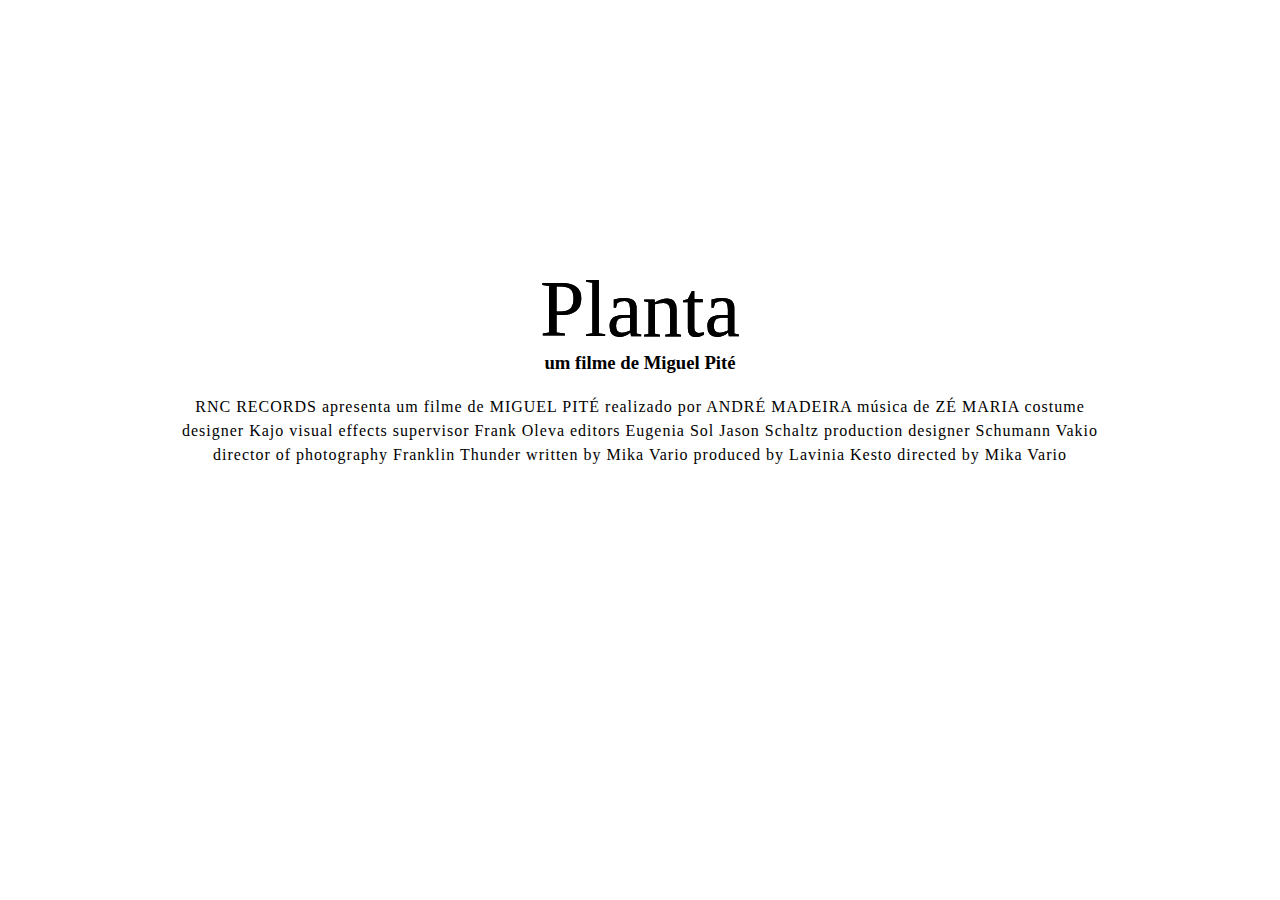
==== index.html @ cbf96458 "Merge pull request #1 from zemariagp/proposal" ====
<!DOCTYPE html>
<html>
  <head>
    <title>Planta</title>
    <meta
      name="viewport"
      content="width=device-width, initial-scale=1.0, viewport-fit=cover"
    />
    <link
      rel="stylesheet"
      href="https://cdnjs.cloudflare.com/ajax/libs/font-awesome/4.7.0/css/font-awesome.min.css"
    />
    <link rel="stylesheet" type="text/css" href="shared.css" />
    <link rel="stylesheet" type="text/css" href="style.css" />
    <link rel="shortcut icon" href="/favicon.ico" />
    <link rel="icon" sizes="16x16 32x32 64x64" href="/favicon.ico" />
    <!-- ****** faviconit.com favicons ****** -->
  </head>
  <body>
    <div class="container">
      <div class="section">
        <object
          id="Layer_1"
          data-name="Layer 1"
          data="./img/Asset 2222.svg"
          type="image/svg+xml"
        ></object>
        <div class="lower">
          <h2 class="title portrait">Planta</h2>
          <h3 class="subtitle">um filme de Miguel Pité</h3>
          <p class="credits">
            <important>RnC Records</important> apresenta um filme de
            <important>Miguel Pité</important> realizado por
            <important>André Madeira</important> música de
            <important>Zé Maria</important> costume designer Kajo visual effects
            supervisor Frank Oleva editors Eugenia Sol Jason Schaltz production
            designer Schumann Vakio director of photography Franklin Thunder
            written by Mika Vario produced by Lavinia Kesto directed by Mika
            Vario
          </p>
          <div class="logos">
            <img src="/img/rtp.png" alt="" />
            <img src="/img/spa.png" alt="" />
          </div>
        </div>
      </div>
      <div class="section">
        <object
          class="separator"
          data="./img/blocos/Asset 25.svg"
          type="image/svg+xml"
        ></object>

        <div class="center tip">usa um ecrã grande</div>
      </div>
      <div class="section">
        <object
          class="separator"
          data="./img/blocos/Asset 34.svg"
          type="image/svg+xml"
        ></object>

        <div class="center tip">e colunas ou headphones</div>
      </div>
      <div class="section video-backdrop">
        <div class="center">
          <iframe
            class="video"
            src="https://www.youtube.com/embed/N1w-hDiJ4dM"
            title="YouTube video player"
            frameborder="0"
            allow="accelerometer; autoplay; clipboard-write; encrypted-media;
              gyroscope; picture-in-picture"
            allowfullscreen
          ></iframe>
        </div>
      </div>
      <div class="section">
        <object
          class="separator"
          data="./img/blocos/Asset 11.svg"
          type="image/svg+xml"
        ></object>

        <div class="center">
          Muito obrigado pelo teu tempo. Se gostaste espalha a palavra...
        </div>
        <button class="share">Share</button>
        <div class="subscribe">
          <div class="center">...e subscreve a newsletter.</div>

          <form name="contact" netlify>
            <div class="form-inner">
              <label for="name">Nome <input type="text" name="name" /></label>
              <label for="email"
                >Email <input type="email" name="email"
              /></label>
              <button type="submit">Enviar</button>
            </div>
          </form>
          <footer>
            <small>
              Obra protegida por direitos de autor. <br />
              <a href="mailto:zemaria@gmail.com" target="_blank">
                Entrar em contacto.
              </a>
              <br />
            </small>
          </footer>
        </div>
      </div>
    </div>
  </body>
  <script
    src="https://cdnjs.cloudflare.com/ajax/libs/vivus/0.4.6/vivus.min.js"
    integrity="sha512-oUUeA7VTcWBqUJD/VYCBB4VeIE0g1pg5aRMiSUOMGnNNeCLRS39OlkcyyeJ0hYx2h3zxmIWhyKiUXKkfZ5Wryg=="
    crossorigin="anonymous"
    referrerpolicy="no-referrer"
  ></script>
  <script>
    function fade(element) {
      var op = 1; // initial opacity
      var timer = setInterval(function () {
        if (op <= 0.1) {
          clearInterval(timer);
          element.style.display = "none";
        }
        element.style.opacity = op;
        element.style.filter = "alpha(opacity=" + op * 100 + ")";
        op -= op * 0.1;
      }, 50);
    }
    new Vivus(
      "Layer_1",
      { duration: 100, type: "delayed", reverseStack: true },
      () => {}
    );
  </script>
</html>
---- shared.css ----
/* Fonts */

@font-face {
  font-family: "kionaregular";
  src: url("../fonts/kiona-regular-webfont.woff") format("woff2"),
    url("../fonts/kiona-regular-webfont.woff") format("woff");
  font-weight: normal;
  font-style: normal;
}

@font-face {
  font-family: "walkway_condensedregular";
  src: url("../fonts/walkway_condensed-webfont.woff2") format("woff2"),
    url("../fonts/walkway_condensed-webfont.woff") format("woff");
  font-weight: normal;
  font-style: normal;
}

@font-face {
  font-family: "axiforma";
  src: url("../fonts/Axiforma-Black.otf") format("opentype");
  font-weight: normal;
  font-style: normal;
}

/* General styles */

@keyframes ltr {
  0% {
    opacity: 0%;
  }

  100% {
    opacity: 95%;
  }
}

*,
*:before,
*:after {
  box-sizing: inherit;
}

html {
  box-sizing: border-box;
}

body {
  margin: 0;
  padding: 0;
  scroll-behavior: smooth;
  text-align: center;
  line-height: 1.5;
}

.container,
.section {
  width: 100%;
  height: 100vh;
  /* min-height: 100vh; */
}

.container {
  scroll-behavior: smooth;
  overflow: auto;
  overflow-x: hidden;
  scroll-snap-type: y mandatory;
}

.section {
  scroll-snap-align: start;
  overflow: hidden;
  display: flex;
  flex-direction: column;
  justify-content: center;
  align-items: center;
  margin: 0 auto;
}
---- style.css ----
.section:not(:nth-child(4)) {
  max-width: 1000px;
}

.center {
  font-family: "kionaregular";
}

.lower {
  padding-bottom: 20vh;
}

.video-backdrop {
  background-color: black;
}

.video {
  width: 85vw;
  aspect-ratio: 16/9;
}

.landscape {
  display: none;
}

@media screen and (max-width: 1000px) and (orientation: landscape) {
  .landscape {
    display: block;
  }
}

.main-img {
  width: 20vh;
  height: 20vh;
  animation: ltr 4s;
}
.title {
  margin: 0;
  margin-top: 1rem;
  font-family: "axiforma";
  text-shadow: 0 0 0;
  font-size: 80px;
  line-height: 1;
  font-weight: normal;
}

.subtitle {
  font-family: "kionaregular";
  margin-block-start: 0;
}

.credits {
  font-size-adjust: none;
  margin-top: 0;
  font-family: "walkway_condensedregular";
  letter-spacing: 1px;
  color: black;
  padding-right: 2rem;
  padding-left: 2rem;
}

.logos {
  display: flex;
  flex-direction: row;
  justify-content: center;
  gap: 4rem;
  align-items: center;
  width: 100%;
}

.logos > img {
  max-height: 4vh;
  object-fit: contain;
  filter: grayscale(100%);
}

important {
  text-transform: uppercase;
}

.fa {
  padding: 20px;
  font-size: 30px;
  width: 50px;
  text-align: center;
  text-decoration: none;
  margin: 20px 20px;
}

/* Add a hover effect if you want */
.fa:hover {
  opacity: 0.7;
}

/* Set a specific color for each brand */

/* Facebook */
.fa-facebook {
  background: #3b5998;
  color: white;
}

/* Twitter */
.fa-twitter {
  background: #55acee;
  color: white;
}

form {
  font-family: "kionaregular";
}

.form-inner {
  display: flex;
  flex-direction: column;
}

.top-block {
  margin-top: auto;
  margin-bottom: auto;
}

.hidden {
  visibility: hidden;
}

.top-block {
  margin-top: auto;
  margin-left: 2rem;
  margin-right: 2rem;
}

#Layer_1 {
  margin-top: 1rem;
  max-height: 40vh;
}

.before-title {
  font-family: "walkway_condensedregular";
  font-size: 1.5rem;
}

.separator {
  max-width: 30%;
}

.tip {
  margin-top: 1rem;
}
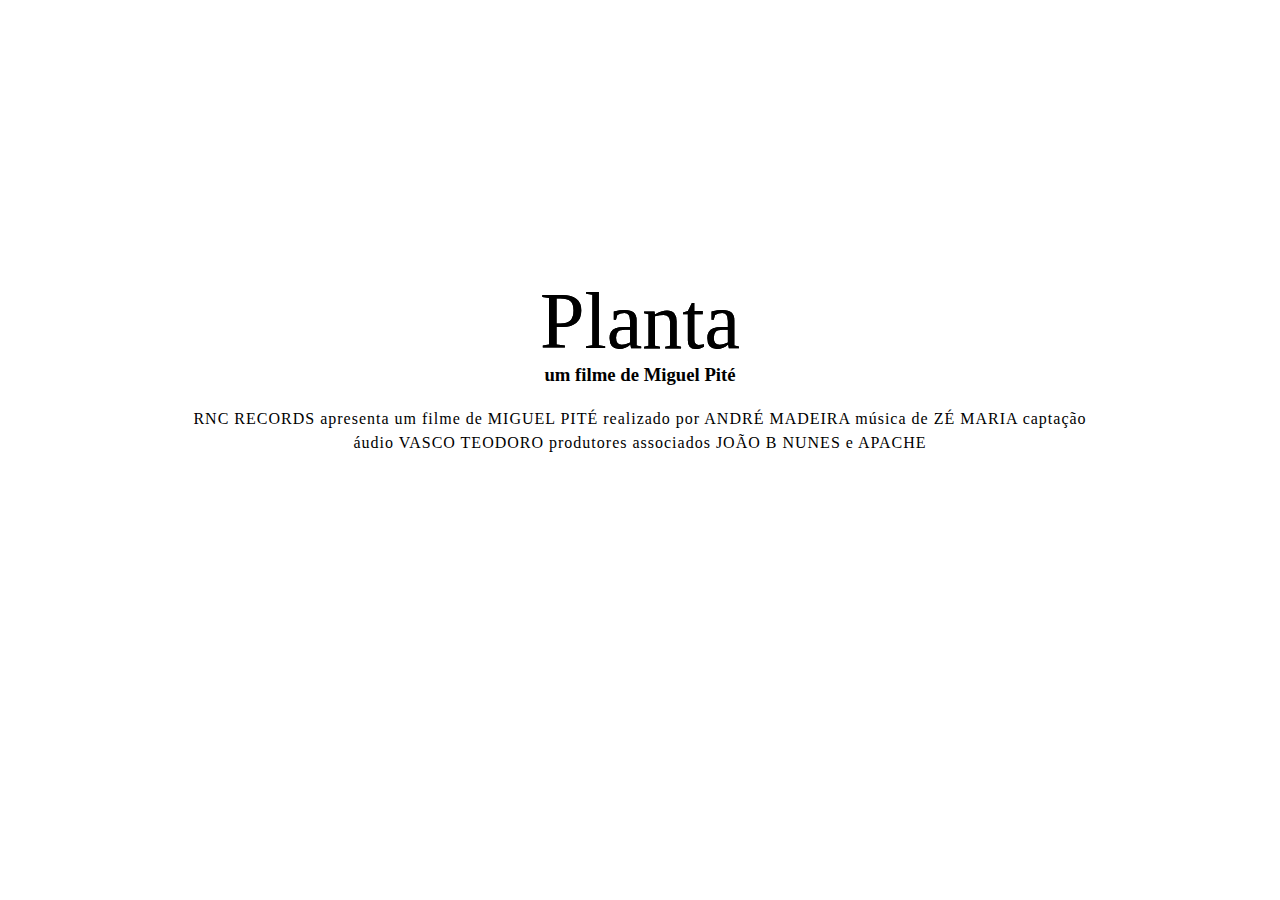
==== commit 24039c1e: "credits" ====
--- a/index.html
+++ b/index.html
@@ -32,11 +32,9 @@
             <important>RnC Records</important> apresenta um filme de
             <important>Miguel Pité</important> realizado por
             <important>André Madeira</important> música de
-            <important>Zé Maria</important> costume designer Kajo visual effects
-            supervisor Frank Oleva editors Eugenia Sol Jason Schaltz production
-            designer Schumann Vakio director of photography Franklin Thunder
-            written by Mika Vario produced by Lavinia Kesto directed by Mika
-            Vario
+            <important>Zé Maria</important> captação áudio
+            <important>Vasco Teodoro</important> produtores associados
+            <important>João B Nunes</important> e <important>Apache</important>
           </p>
           <div class="logos">
             <img src="/img/rtp.png" alt="" />
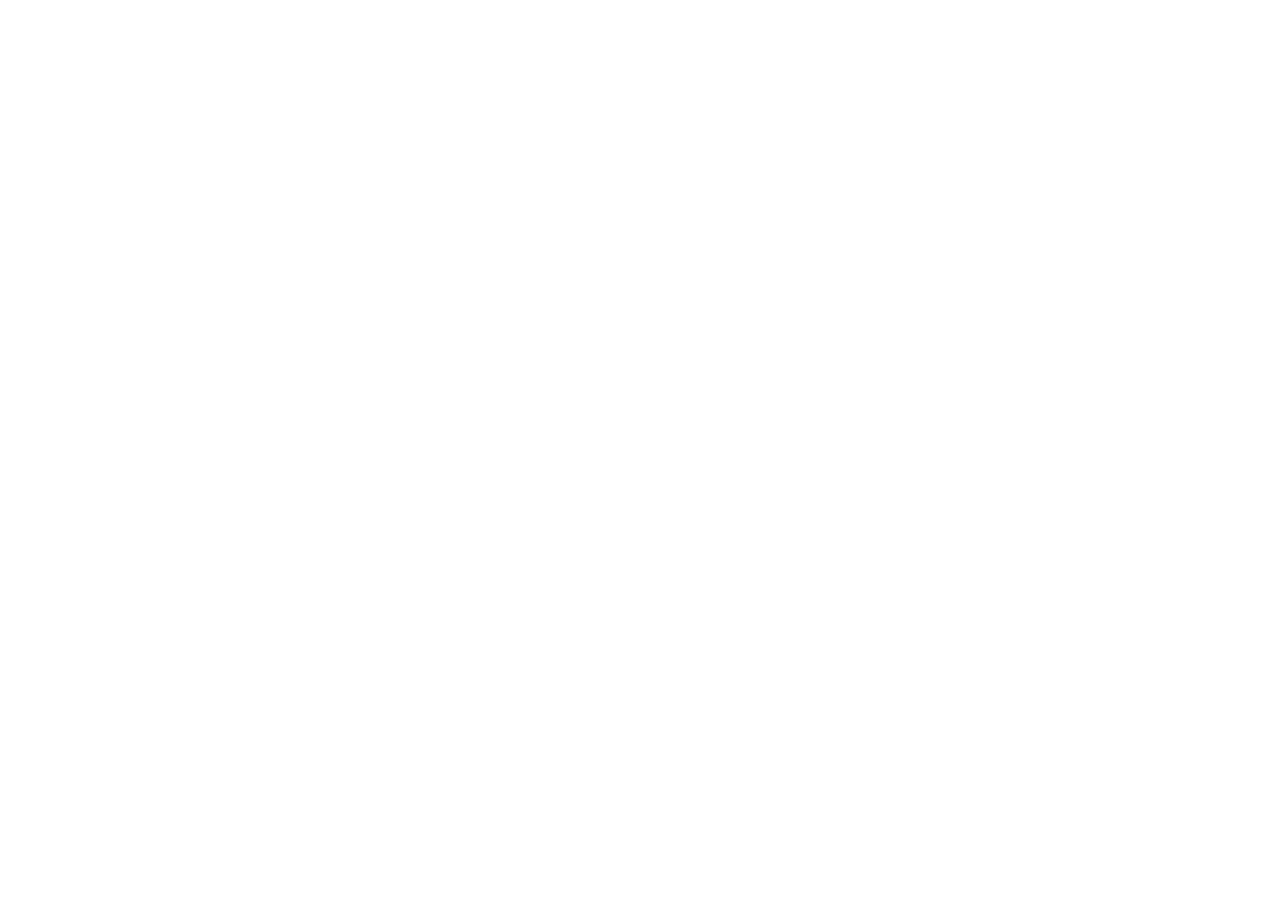
==== commit 16dc5fd8: "timer" ====
--- a/index.html
+++ b/index.html
@@ -1,7 +1,7 @@
 <!DOCTYPE html>
 <html>
   <head>
-    <title>Planta</title>
+    <title id="main-title">Convite - Planta</title>
     <meta
       name="viewport"
       content="width=device-width, initial-scale=1.0, viewport-fit=cover"
@@ -11,9 +11,17 @@
       href="https://cdnjs.cloudflare.com/ajax/libs/font-awesome/4.7.0/css/font-awesome.min.css"
     />
     <link rel="stylesheet" type="text/css" href="shared.css" />
-    <link rel="stylesheet" type="text/css" href="style.css" />
-    <link rel="shortcut icon" href="/favicon.ico" />
-    <link rel="icon" sizes="16x16 32x32 64x64" href="/favicon.ico" />
+    <link rel="stylesheet" type="text/css" href="convite.css" />
+    <meta name="description" content="Convite ANTE-ESTREIA de PLANTA" />
+    <meta property="og:title" content="Convite" />
+    <meta property="og:url" content="Convite ANTE-ESTREIA de Planta" />
+    <meta property="og:description" content="Convite ANTE-ESTREIA de PLANTA" />
+    <meta
+      property="og:image"
+      content="http://www.planta-filme.com/public/preview2.png"
+    />
+    <meta property="og:type" content="article" />
+    <meta property="og:locale" content="pt_PT" />
     <!-- ****** faviconit.com favicons ****** -->
   </head>
   <body>
@@ -27,7 +35,8 @@
         ></object>
         <div class="lower">
           <h2 class="title portrait">Planta</h2>
-          <h3 class="subtitle">um filme de Miguel Pité</h3>
+          <h3 class="invite">um filme de Miguel Pité</h3>
+
           <p class="credits">
             <important>RnC Records</important> apresenta um filme de
             <important>Miguel Pité</important> realizado por
@@ -40,6 +49,7 @@
             <img src="/img/rtp.png" alt="" />
             <img src="/img/spa.png" alt="" />
           </div>
+          <p class="credits">(faz scroll)</p>
         </div>
       </div>
       <div class="section">
@@ -49,22 +59,24 @@
           type="image/svg+xml"
         ></object>
 
-        <div class="center tip">usa um ecrã grande</div>
+        <div class="center tip">Se puderes, usa um ecrã grande</div>
       </div>
       <div class="section">
-        <object
-          class="separator"
-          data="./img/blocos/Asset 34.svg"
-          type="image/svg+xml"
-        ></object>
+        <div class="section">
+          <object
+            class="separator"
+            data="./img/blocos/Asset 34.svg"
+            type="image/svg+xml"
+          ></object>
 
-        <div class="center tip">e colunas ou headphones</div>
+          <div class="center tip">e colunas ou headphones.</div>
+        </div>
       </div>
       <div class="section video-backdrop">
         <div class="center">
           <iframe
-            class="video"
-            src="https://www.youtube.com/embed/N1w-hDiJ4dM"
+            class="video hidden"
+            src="https://www.youtube.com/embed/ZC-FYG6ZH2A"
             title="YouTube video player"
             frameborder="0"
             allow="accelerometer; autoplay; clipboard-write; encrypted-media;
@@ -76,35 +88,37 @@
       <div class="section">
         <object
           class="separator"
-          data="./img/blocos/Asset 11.svg"
+          data="./img/blocos/Asset 18.svg"
           type="image/svg+xml"
         ></object>
 
+        <h2 class="title portrait">Obrigado</h2>
         <div class="center">
-          Muito obrigado pelo teu tempo. Se gostaste espalha a palavra...
-        </div>
-        <button class="share">Share</button>
-        <div class="subscribe">
-          <div class="center">...e subscreve a newsletter.</div>
+          pelo teu tempo. Se gostaste espalha a palavra<br />
+          e fica em contacto connosco. <br />
 
-          <form name="contact" netlify>
-            <div class="form-inner">
-              <label for="name">Nome <input type="text" name="name" /></label>
-              <label for="email"
-                >Email <input type="email" name="email"
-              /></label>
-              <button type="submit">Enviar</button>
-            </div>
-          </form>
-          <footer>
-            <small>
-              Obra protegida por direitos de autor. <br />
-              <a href="mailto:zemaria@gmail.com" target="_blank">
-                Entrar em contacto.
-              </a>
-              <br />
-            </small>
-          </footer>
+          <div class="subscribe">
+            <form name="contact" action="/success.html" method="POST" netlify>
+              <div class="form-inner">
+                <label for="name">Nome</label>
+                <input type="text" name="name" required />
+
+                <label for="email">Email</label>
+                <input type="email" name="email" required />
+
+                <button class="button-10" type="submit">Enviar</button>
+              </div>
+            </form>
+            <footer>
+              <small>
+                Obra protegida por direitos de autor. <br />
+                <a href="mailto:zemaria@gmail.com" target="_blank">
+                  Entrar em contacto.
+                </a>
+                <br />
+              </small>
+            </footer>
+          </div>
         </div>
       </div>
     </div>
@@ -116,22 +130,19 @@
     referrerpolicy="no-referrer"
   ></script>
   <script>
-    function fade(element) {
-      var op = 1; // initial opacity
-      var timer = setInterval(function () {
-        if (op <= 0.1) {
-          clearInterval(timer);
-          element.style.display = "none";
-        }
-        element.style.opacity = op;
-        element.style.filter = "alpha(opacity=" + op * 100 + ")";
-        op -= op * 0.1;
-      }, 50);
-    }
     new Vivus(
       "Layer_1",
-      { duration: 100, type: "delayed", reverseStack: true },
-      () => {}
+      { duration: 150, type: "delayed", reverseStack: true },
+      () => {
+        const element = document.querySelector(".lower");
+        element.classList.add("show");
+      }
     );
+    const launchTime = new Date(2022, 5, 22, 19, 0, 0, 0);
+    const now = new Date();
+    if (now > launchTime) {
+      const element = document.querySelector(".video");
+      element.classList.remove("hidden");
+    }
   </script>
 </html>
--- a/convite.css
+++ b/convite.css
@@ -0,0 +1,254 @@
+.right {
+  width: 100%;
+  color: white;
+  font-size: 1.2rem;
+  margin-top: 1rem;
+  text-align: right;
+}
+
+.section:not(:nth-child(4)) {
+  max-width: 1000px;
+}
+
+.section {
+  padding-bottom: 3rem;
+}
+
+.center {
+  font-family: sans-serif;
+  line-height: 1.5rem;
+  font-weight: 100;
+}
+
+.lower {
+  opacity: 0;
+  transition: all 1s;
+}
+
+.video-backdrop {
+  background-color: black;
+}
+
+.video {
+  width: 85vw;
+  aspect-ratio: 16/9;
+}
+
+.landscape {
+  display: none;
+}
+
+@media screen and (max-width: 1000px) and (orientation: landscape) {
+  .landscape {
+    display: block;
+  }
+}
+
+.frame {
+  width: 100%;
+  animation: search 10s ease-in-out alternate-reverse infinite;
+}
+
+.main-img {
+  width: 20vh;
+  height: 20vh;
+  animation: ltr 4s;
+}
+.title {
+  margin: 0;
+  margin-top: 1rem;
+  font-family: "axiforma";
+  text-shadow: 0 0 0;
+  font-size: 80px;
+  line-height: 1;
+  font-weight: normal;
+}
+
+.subtitle {
+  font-family: "kionaregular";
+  margin-block-start: 0;
+}
+
+.credits {
+  font-size-adjust: none;
+  margin-top: 0;
+  font-family: "walkway_condensedregular";
+  letter-spacing: 1px;
+  color: black;
+  padding-right: 2rem;
+  padding-left: 2rem;
+  font-size: 1.2rem;
+}
+
+.logos {
+  display: flex;
+  flex-direction: row;
+  justify-content: center;
+  gap: 4rem;
+  align-items: center;
+  width: 100%;
+}
+
+.logos > img {
+  max-height: 4vh;
+  object-fit: contain;
+  filter: grayscale(100%);
+}
+
+.italic {
+  font-style: italic;
+}
+.fa {
+  padding: 20px;
+  font-size: 30px;
+  width: 50px;
+  text-align: center;
+  text-decoration: none;
+  margin: 20px 20px;
+}
+
+/* Add a hover effect if you want */
+.fa:hover {
+  opacity: 0.7;
+}
+
+/* Set a specific color for each brand */
+
+/* Facebook */
+.fa-facebook {
+  background: #3b5998;
+  color: white;
+}
+
+/* Twitter */
+.fa-twitter {
+  background: #55acee;
+  color: white;
+}
+
+form {
+  width: 100%;
+  /* font-size: 1.5rem; */
+}
+
+.form-inner {
+  display: flex;
+  flex-direction: column;
+  gap: 0.3rem;
+}
+
+.top-block {
+  margin-top: auto;
+  margin-bottom: auto;
+}
+
+.hidden {
+  visibility: hidden;
+}
+
+.top-block {
+  margin-top: auto;
+  margin-left: 2rem;
+  margin-right: 2rem;
+}
+
+#Layer_1 {
+  margin-top: 1rem;
+  max-height: 35vh;
+}
+
+.before-title {
+  font-family: "walkway_condensedregular";
+  font-size: 1.5rem;
+}
+
+.separator {
+  max-width: 30%;
+}
+
+.tip {
+  margin-top: 1rem;
+  margin-bottom: 1rem;
+}
+
+a {
+  color: black;
+}
+
+.show {
+  opacity: 1;
+}
+
+label {
+  display: flex;
+  gap: 1ch;
+  justify-content: space-between;
+}
+
+input[type="text"],
+input[type="email"],
+select {
+  font: inherit;
+  color: inherit;
+  width: 100%;
+  /* height: 2rem; */
+  margin-bottom: 0.5rem;
+  padding: 0.25rem 0.5rem;
+  line-height: inherit;
+  -webkit-appearance: none;
+  appearance: none;
+  border: 1px solid black;
+}
+
+input[type="checkbox"] {
+  /* width: 100%; */
+  width: 2rem;
+  height: 2rem;
+}
+
+.button-10 {
+  display: flex;
+  flex-direction: column;
+  align-items: center;
+  padding: 6px 14px;
+  font-family: -apple-system, BlinkMacSystemFont, "Roboto", sans-serif;
+  border-radius: 6px;
+  border: none;
+  font-size: large;
+  color: #fff;
+  background: linear-gradient(180deg, #4b91f7 0%, #367af6 100%);
+  background-origin: border-box;
+  box-shadow: 0px 0.5px 1.5px rgba(54, 122, 246, 0.25),
+    inset 0px 0.8px 0px -0.25px rgba(255, 255, 255, 0.2);
+  user-select: none;
+  -webkit-user-select: none;
+  touch-action: manipulation;
+}
+
+.button-10:focus {
+  box-shadow: inset 0px 0.8px 0px -0.25px rgba(255, 255, 255, 0.2),
+    0px 0.5px 1.5px rgba(54, 122, 246, 0.25),
+    0px 0px 0px 3.5px rgba(58, 108, 217, 0.5);
+  outline: 0;
+}
+
+.invite {
+  padding-right: 1.5rem;
+  padding-left: 1.5rem;
+  font-family: sans-serif;
+  font-size: 1rem;
+  font-weight: 100;
+}
+
+h3 {
+  margin-block: 0;
+}
+
+.input-checkbox {
+  display: flex;
+  align-items: center;
+}
+
+.input-checkbox label {
+  flex: 1;
+}
